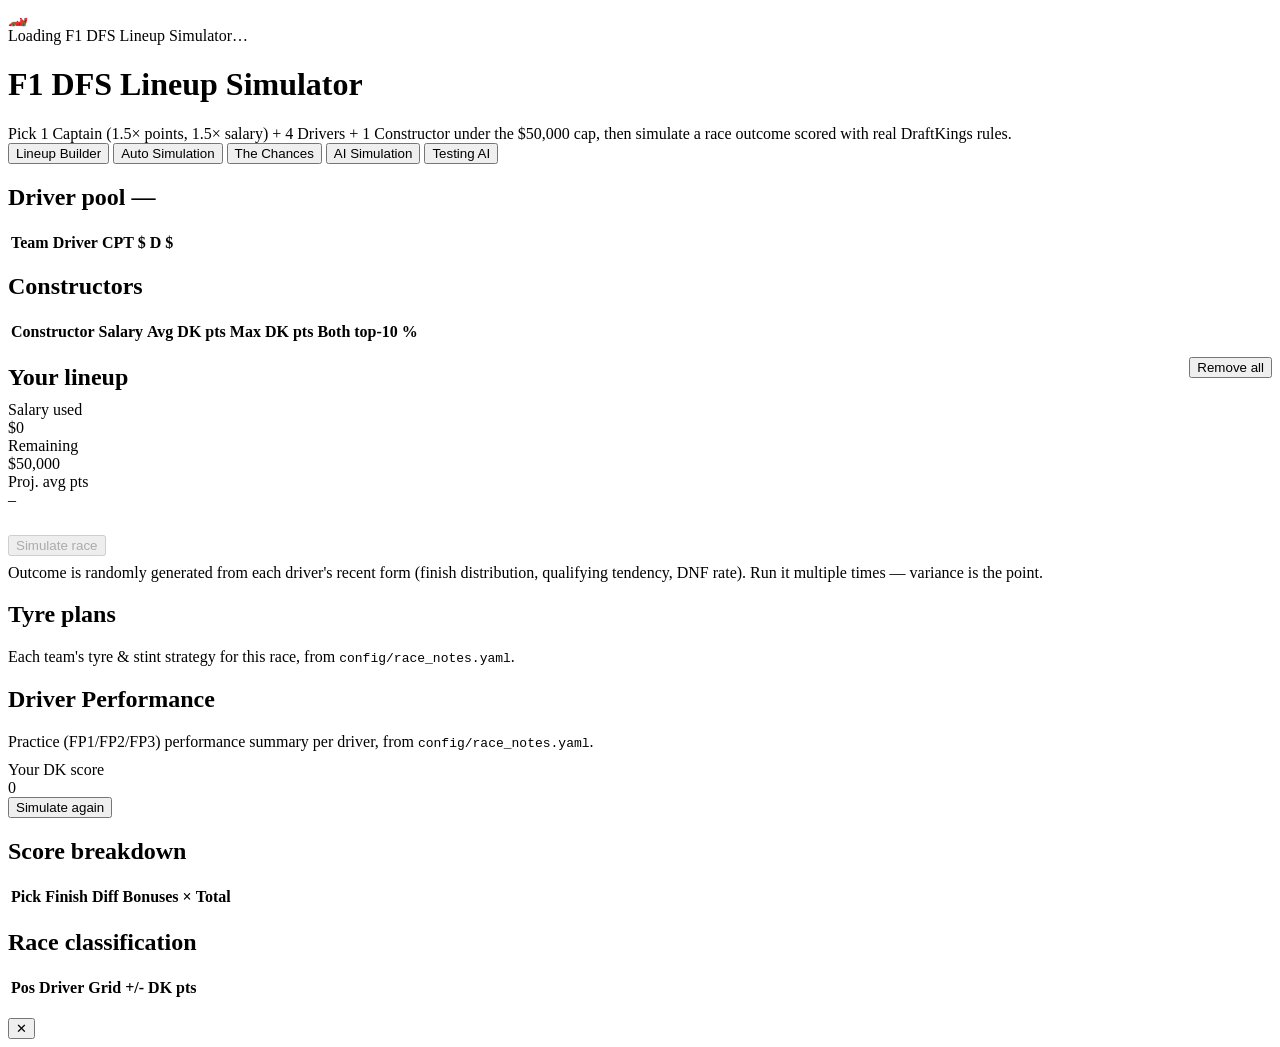
==== dashboard/assets/index.html @ ca0edd59 "Modularise the dashboard: 1368-line inline script -> 10 assets + a builder dashboard/index.html was " ====
<!DOCTYPE html>
<html lang="en">
<head>
<meta charset="utf-8">
<meta name="viewport" content="width=device-width, initial-scale=1">
<title>F1 DFS Lineup Simulator</title>
<script src="data.js"></script>
<style>
@@CSS@@
</style>
</head>
<body class="viz-root">

<div id="splash-overlay">
  <div class="splash-track">
    <span class="splash-car">🏎️</span>
    <div class="splash-finish"></div>
  </div>
  <div class="splash-label">Loading F1 DFS Lineup Simulator…</div>
</div>

<h1 id="race-title">F1 DFS Lineup Simulator</h1>
<div class="sub">Pick 1 Captain (1.5× points, 1.5× salary) + 4 Drivers + 1 Constructor under the $50,000 cap, then simulate a race outcome scored with real DraftKings rules.</div>

<div class="tabs">
  <button class="tab-btn active" id="tab-builder-btn" onclick="switchTab('builder')">Lineup Builder</button>
  <button class="tab-btn" id="tab-auto-btn" onclick="switchTab('auto')">Auto Simulation</button>
  <button class="tab-btn" id="tab-chances-btn" onclick="switchTab('chances')">The Chances</button>
  <button class="tab-btn" id="tab-ai-btn" onclick="switchTab('ai')">AI Simulation</button>
  <button class="tab-btn" id="tab-testing-btn" onclick="switchTab('testing')">Testing AI</button>
</div>

<div id="tab-builder">
<div class="layout">
  <div class="card">
    <h2>Driver pool — <span id="race-name"></span></h2>
    <table id="pool">
      <thead>
        <tr>
          <th>Team</th>
          <th>Driver</th>
          <th class="num sortable" data-k="salaryCpt">CPT $</th>
          <th class="num sortable" data-k="salary">D $</th>
          <th></th>
        </tr>
      </thead>
      <tbody></tbody>
    </table>
    <h2 style="margin-top:18px">Constructors</h2>
    <table id="cpool">
      <thead>
        <tr>
          <th>Constructor</th>
          <th class="num csortable" data-k="salary">Salary</th>
          <th class="num csortable" data-k="avgDk">Avg DK pts</th>
          <th class="num csortable" data-k="maxDk">Max DK pts</th>
          <th class="num csortable" data-k="bothPtsRate">Both top-10 %</th>
          <th></th>
        </tr>
      </thead>
      <tbody></tbody>
    </table>
  </div>

  <div>
    <div class="card">
      <div style="display:flex;align-items:center;justify-content:space-between;margin-bottom:10px">
        <h2 style="margin-bottom:0">Your lineup</h2>
        <button id="clear-btn">Remove all</button>
      </div>
      <div class="tiles">
        <div class="tile"><div class="label">Salary used</div><div class="value" id="sal-used">$0</div></div>
        <div class="tile"><div class="label">Remaining</div><div class="value" id="sal-left">$50,000</div></div>
        <div class="tile"><div class="label">Proj. avg pts</div><div class="value" id="proj-pts">–</div></div>
      </div>
      <div class="meter"><div id="sal-meter" style="width:0%"></div></div>
      <div id="lineup-slots" style="margin-top:12px"></div>
      <div id="lineup-warn"></div>
      <button class="primary" id="sim-btn" style="margin-top:14px" disabled>Simulate race</button>
      <div class="sub" style="margin-top:8px">Outcome is randomly generated from each driver's recent form (finish distribution, qualifying tendency, DNF rate). Run it multiple times — variance is the point.</div>
    </div>

    <div class="card" style="margin-top:16px">
      <h2>Tyre plans</h2>
      <div class="sub" style="margin-bottom:10px">Each team's tyre & stint strategy for this race, from <code>config/race_notes.yaml</code>.</div>
      <div id="tyre-plans"></div>
    </div>

    <div class="card" style="margin-top:16px">
      <h2>Driver Performance</h2>
      <div class="sub" style="margin-bottom:10px">Practice (FP1/FP2/FP3) performance summary per driver, from <code>config/race_notes.yaml</code>.</div>
      <div id="driver-performance"></div>
    </div>
  </div>
</div>

<div id="results">
  <div class="card">
    <div class="hero-row">
      <div>
        <div class="tile"><div class="label">Your DK score</div><div class="hero" id="total-score">0</div></div>
      </div>
      <div class="sub" id="sim-count"></div>
      <div style="flex:1"></div>
      <button id="resim-btn">Simulate again</button>
    </div>
    <div class="results-grid">
      <div>
        <h2>Score breakdown</h2>
        <table id="breakdown">
          <thead><tr>
            <th>Pick</th><th class="num">Finish</th><th class="num">Diff</th>
            <th>Bonuses</th><th class="num">×</th><th class="num">Total</th>
          </tr></thead>
          <tbody></tbody>
        </table>
      </div>
      <div>
        <h2>Race classification</h2>
        <table id="classification">
          <thead><tr>
            <th class="num">Pos</th><th>Driver</th><th class="num">Grid</th>
            <th class="num">+/-</th><th class="num">DK pts</th>
          </tr></thead>
          <tbody></tbody>
        </table>
      </div>
    </div>
  </div>
</div>
</div>

<div id="tab-auto" style="display:none">
  <div class="card" style="max-width:1280px">
    <h2>Auto Simulation — build the optimal lineup</h2>
    <div class="sub" style="margin-bottom:12px">
      Searches every legal combination of 1 Captain + 4 Drivers + 1 Constructor under the
      $50,000 cap and DK's same-team rule, shortlists the best by projected points, then
      Monte Carlo simulates each shortlisted lineup to rank them by simulated average score.
    </div>
    <button class="primary" id="auto-run-btn" style="max-width:260px">Run auto simulation</button>
    <div class="sub" id="auto-status" style="margin-top:8px"></div>
    <div id="auto-results-wrap" style="margin-top:14px;max-height:640px;overflow-y:auto;display:none">
      <table id="auto-results">
        <thead><tr>
          <th class="num">#</th><th>Captain</th><th>Drivers</th><th>Constructor</th>
          <th class="num">Salary</th><th class="num">Avg score</th><th class="num">Range</th><th></th>
        </tr></thead>
        <tbody></tbody>
      </table>
    </div>
  </div>
</div>

<div id="tab-chances" style="display:none">
  <div class="card" style="max-width:1280px">
    <h2>The Chances</h2>
    <div class="sub" id="chances-intro" style="margin-bottom:12px">
      Run Auto or AI Simulation and Load a lineup (or let Auto Simulation finish, which does
      this automatically for its #1 pick) — this tab explains what has to happen for that
      lineup's best-case outcome, and how likely it is.
    </div>
    <div id="chances-body"></div>
  </div>

  <div class="card" style="margin-top:16px" id="chances-why-card">
    <h2>Why this percent?</h2>
    <div id="chances-why-body"></div>
  </div>
</div>

<div id="tab-ai" style="display:none">
<div class="layout">
  <div class="card">
    <div style="display:flex;align-items:center;gap:12px;flex-wrap:wrap">
      <h2 style="margin:0">AI Simulation</h2>
      <label class="sub" for="ai-min-chance" style="display:flex;align-items:center;gap:6px;margin:0">
        Min pick chance:
        <select id="ai-min-chance">
          <option value="0.05">5%</option>
          <option value="0.06">6%</option>
          <option value="0.07">7%</option>
          <option value="0.08">8%</option>
          <option value="0.09">9%</option>
          <option value="0.10">10%</option>
          <option value="0.11">11%</option>
          <option value="0.12">12%</option>
          <option value="0.13">13%</option>
          <option value="0.14">14%</option>
          <option value="0.15">15%</option>
          <option value="0.16">16%</option>
          <option value="0.17">17%</option>
          <option value="0.18">18%</option>
          <option value="0.19">19%</option>
          <option value="0.20">20%</option>
        </select>
      </label>
    </div>
    <div class="sub" style="margin-bottom:12px">
      Shortlists strong candidate lineups (same search as Auto Simulation), then keeps
      simulating them continuously in the background — no need to click Simulate. Averages
      refine live as more simulations pile up; leave it running and check back later, or
      click Stop whenever you've seen enough.
    </div>
    <div style="display:flex;gap:8px">
      <button class="primary" id="ai-start-btn" style="max-width:160px">Start</button>
      <button id="ai-stop-btn" style="max-width:160px" disabled>Stop</button>
    </div>
    <div class="sub" id="ai-status" style="margin-top:8px"></div>
    <div id="ai-results-wrap" style="margin-top:14px;max-height:640px;overflow-y:auto;display:none">
      <table id="ai-results">
        <thead><tr>
          <th class="num">#</th><th>Captain</th><th>Drivers</th><th>Constructor</th>
          <th class="num">Salary</th><th class="num">Avg score</th><th class="num">Range</th>
          <th class="num">Sims</th><th>Chances</th><th></th>
        </tr></thead>
        <tbody></tbody>
      </table>
    </div>
  </div>

  <div class="card">
    <h2>Driver's Qualifying</h2>
    <div class="sub" style="margin-bottom:10px">
      After qualifying, reorder drivers (▲/▼) into the real classification and enter any grid
      penalties, then Apply grid — every simulation (Simulate race, Auto/AI Simulation, The
      Chances) will use this real grid instead of a randomly simulated one.
    </div>
    <table id="quali-table">
      <thead><tr>
        <th class="num">Pos</th><th>Driver</th><th class="num">Penalty</th>
        <th class="num">Grid</th><th></th>
      </tr></thead>
      <tbody></tbody>
    </table>
    <div style="display:flex;gap:8px;margin-top:12px">
      <button class="primary" id="quali-apply-btn" style="max-width:160px">Apply grid</button>
      <button id="quali-reset-btn" style="max-width:200px">Use simulated grid</button>
    </div>
    <div class="sub" id="quali-status" style="margin-top:8px"></div>
  </div>
</div>
</div>

<div id="tab-testing" style="display:none">
  <div class="card" style="max-width:1280px">
    <h2>Testing AI — backtest against a past season</h2>
    <div class="sub" style="margin-bottom:12px">
      Pick a season (1950, F1's first year, through 2025), then this picks a lineup using
      today's rules (salary cap, DK scoring, current driver salaries) and checks what it would
      have <b>actually</b> scored in every race that season we have real results for — using
      the genuine historical DK points from those races, not projections. Click a race below to
      narrow the test to just that Grand Prix instead of the whole season: the lineup is picked
      without looking at that race's result, then its result is revealed to show the points
      scored.
    </div>
    <div class="warn" style="color:var(--text-secondary)">
      ⚠ We don't have real historical DraftKings salaries or contest payouts for past races —
      DK doesn't archive old pricing, and this project only started saving weekly snapshots
      recently. So this uses <b>today's</b> salaries/cap as a stand-in for pricing in every
      past race tested. Scores shown are real historical points, not fabricated — but treat any
      "would this have made money" read as a rough proxy, not a real payout simulation. Also:
      race + DK data has only actually been fetched for a few recent seasons so far (see
      status below); most years in the dropdown won't have data yet until backfilled.
    </div>
    <div style="display:flex;align-items:center;gap:8px;margin-top:12px;flex-wrap:wrap">
      <label class="sub" for="testing-year-select" style="margin:0">Season:</label>
      <select id="testing-year-select"></select>
      <button class="primary" id="testing-run-btn" style="max-width:200px">Run test</button>
    </div>
    <div id="testing-season-races" style="margin-top:10px"></div>
    <div class="sub" id="testing-status" style="margin-top:8px"></div>
    <div id="testing-results" style="display:none;margin-top:14px">
      <div id="testing-lineup-summary" style="margin-bottom:14px"></div>
      <div class="tiles" style="grid-template-columns:repeat(4,1fr)">
        <div class="tile"><div class="label">Races that season</div><div class="value" id="testing-races-total">–</div></div>
        <div class="tile"><div class="label">Had full data for</div><div class="value" id="testing-races-data">–</div></div>
        <div class="tile"><div class="label">Avg actual score</div><div class="value" id="testing-avg-score">–</div></div>
        <div class="tile"><div class="label">Beat field-average lineup</div><div class="value" id="testing-beat-rate">–</div></div>
      </div>
      <div style="margin-top:14px;max-height:500px;overflow-y:auto">
        <table id="testing-table">
          <thead><tr>
            <th class="num">Round</th><th>Race</th><th class="num">Our score</th>
            <th class="num">Field-avg lineup</th><th class="num">Delta</th>
          </tr></thead>
          <tbody></tbody>
        </table>
      </div>
    </div>
  </div>
</div>

<div class="modal-backdrop" id="driver-modal">
  <div class="modal-card">
    <div class="modal-head">
      <img class="team-logo" id="dm-logo" src="" alt="">
      <div>
        <div class="nm" id="dm-name"></div>
        <div class="team-nm" id="dm-team"></div>
      </div>
      <button class="modal-close" id="dm-close">✕</button>
    </div>
    <div class="modal-stats" id="dm-stats"></div>
  </div>
</div>

<script>
@@JS@@
</script>
</body>
</html>
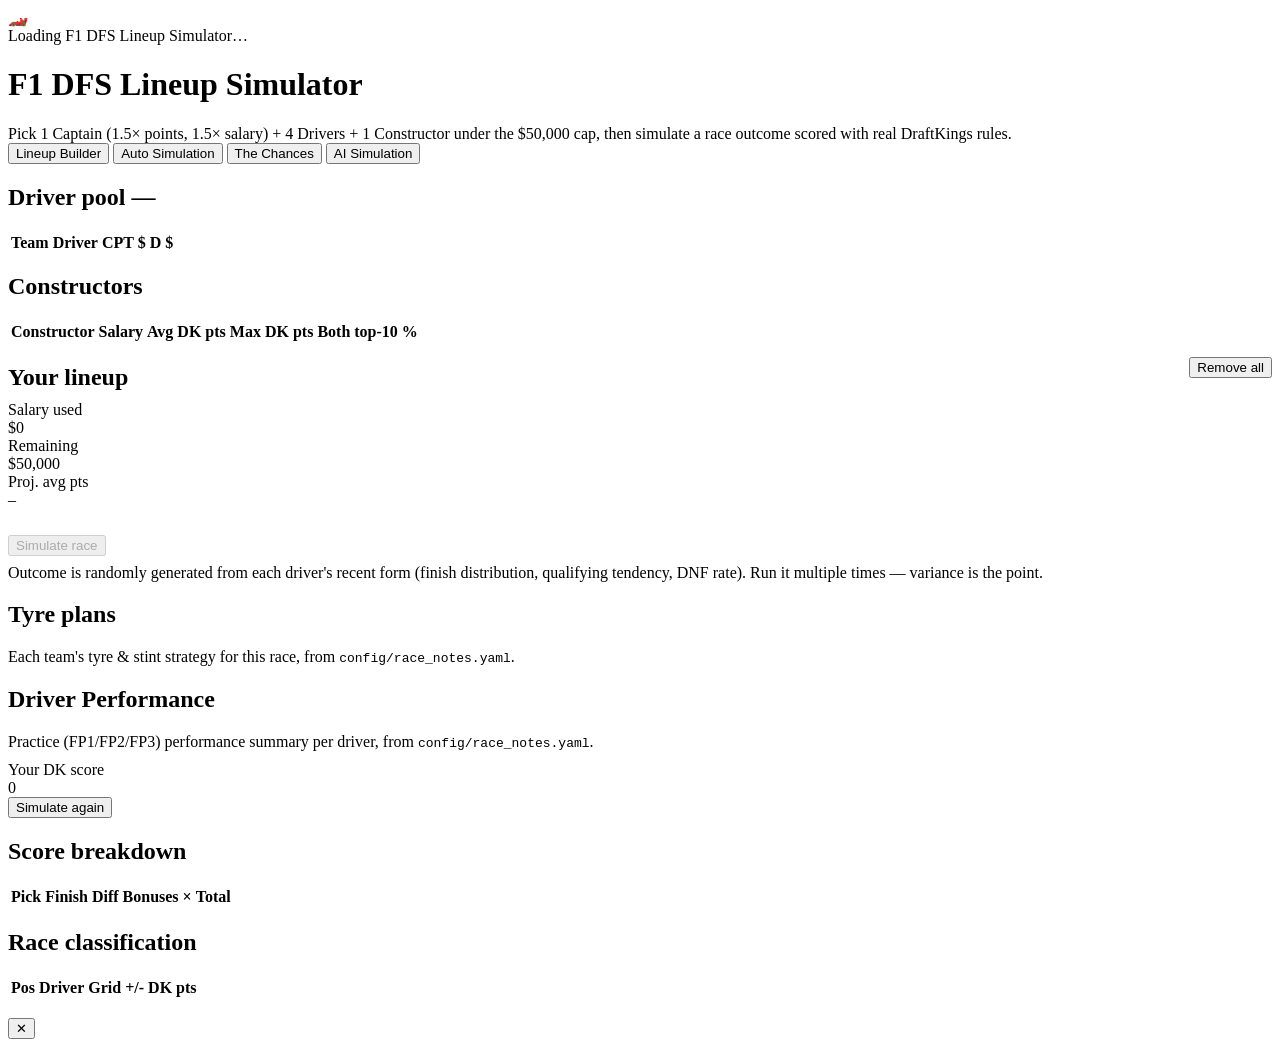
==== commit 02e301e7: "Dashboard: remove the Testing AI tab Drops the Testing AI backtest tab entirely: the tab button and " ====
--- a/dashboard/assets/index.html
+++ b/dashboard/assets/index.html
@@ -27,7 +27,6 @@
   <button class="tab-btn" id="tab-auto-btn" onclick="switchTab('auto')">Auto Simulation</button>
   <button class="tab-btn" id="tab-chances-btn" onclick="switchTab('chances')">The Chances</button>
   <button class="tab-btn" id="tab-ai-btn" onclick="switchTab('ai')">AI Simulation</button>
-  <button class="tab-btn" id="tab-testing-btn" onclick="switchTab('testing')">Testing AI</button>
 </div>
 
 <div id="tab-builder">
@@ -242,55 +241,6 @@
 </div>
 </div>
 
-<div id="tab-testing" style="display:none">
-  <div class="card" style="max-width:1280px">
-    <h2>Testing AI — backtest against a past season</h2>
-    <div class="sub" style="margin-bottom:12px">
-      Pick a season (1950, F1's first year, through 2025), then this picks a lineup using
-      today's rules (salary cap, DK scoring, current driver salaries) and checks what it would
-      have <b>actually</b> scored in every race that season we have real results for — using
-      the genuine historical DK points from those races, not projections. Click a race below to
-      narrow the test to just that Grand Prix instead of the whole season: the lineup is picked
-      without looking at that race's result, then its result is revealed to show the points
-      scored.
-    </div>
-    <div class="warn" style="color:var(--text-secondary)">
-      ⚠ We don't have real historical DraftKings salaries or contest payouts for past races —
-      DK doesn't archive old pricing, and this project only started saving weekly snapshots
-      recently. So this uses <b>today's</b> salaries/cap as a stand-in for pricing in every
-      past race tested. Scores shown are real historical points, not fabricated — but treat any
-      "would this have made money" read as a rough proxy, not a real payout simulation. Also:
-      race + DK data has only actually been fetched for a few recent seasons so far (see
-      status below); most years in the dropdown won't have data yet until backfilled.
-    </div>
-    <div style="display:flex;align-items:center;gap:8px;margin-top:12px;flex-wrap:wrap">
-      <label class="sub" for="testing-year-select" style="margin:0">Season:</label>
-      <select id="testing-year-select"></select>
-      <button class="primary" id="testing-run-btn" style="max-width:200px">Run test</button>
-    </div>
-    <div id="testing-season-races" style="margin-top:10px"></div>
-    <div class="sub" id="testing-status" style="margin-top:8px"></div>
-    <div id="testing-results" style="display:none;margin-top:14px">
-      <div id="testing-lineup-summary" style="margin-bottom:14px"></div>
-      <div class="tiles" style="grid-template-columns:repeat(4,1fr)">
-        <div class="tile"><div class="label">Races that season</div><div class="value" id="testing-races-total">–</div></div>
-        <div class="tile"><div class="label">Had full data for</div><div class="value" id="testing-races-data">–</div></div>
-        <div class="tile"><div class="label">Avg actual score</div><div class="value" id="testing-avg-score">–</div></div>
-        <div class="tile"><div class="label">Beat field-average lineup</div><div class="value" id="testing-beat-rate">–</div></div>
-      </div>
-      <div style="margin-top:14px;max-height:500px;overflow-y:auto">
-        <table id="testing-table">
-          <thead><tr>
-            <th class="num">Round</th><th>Race</th><th class="num">Our score</th>
-            <th class="num">Field-avg lineup</th><th class="num">Delta</th>
-          </tr></thead>
-          <tbody></tbody>
-        </table>
-      </div>
-    </div>
-  </div>
-</div>
-
 <div class="modal-backdrop" id="driver-modal">
   <div class="modal-card">
     <div class="modal-head">
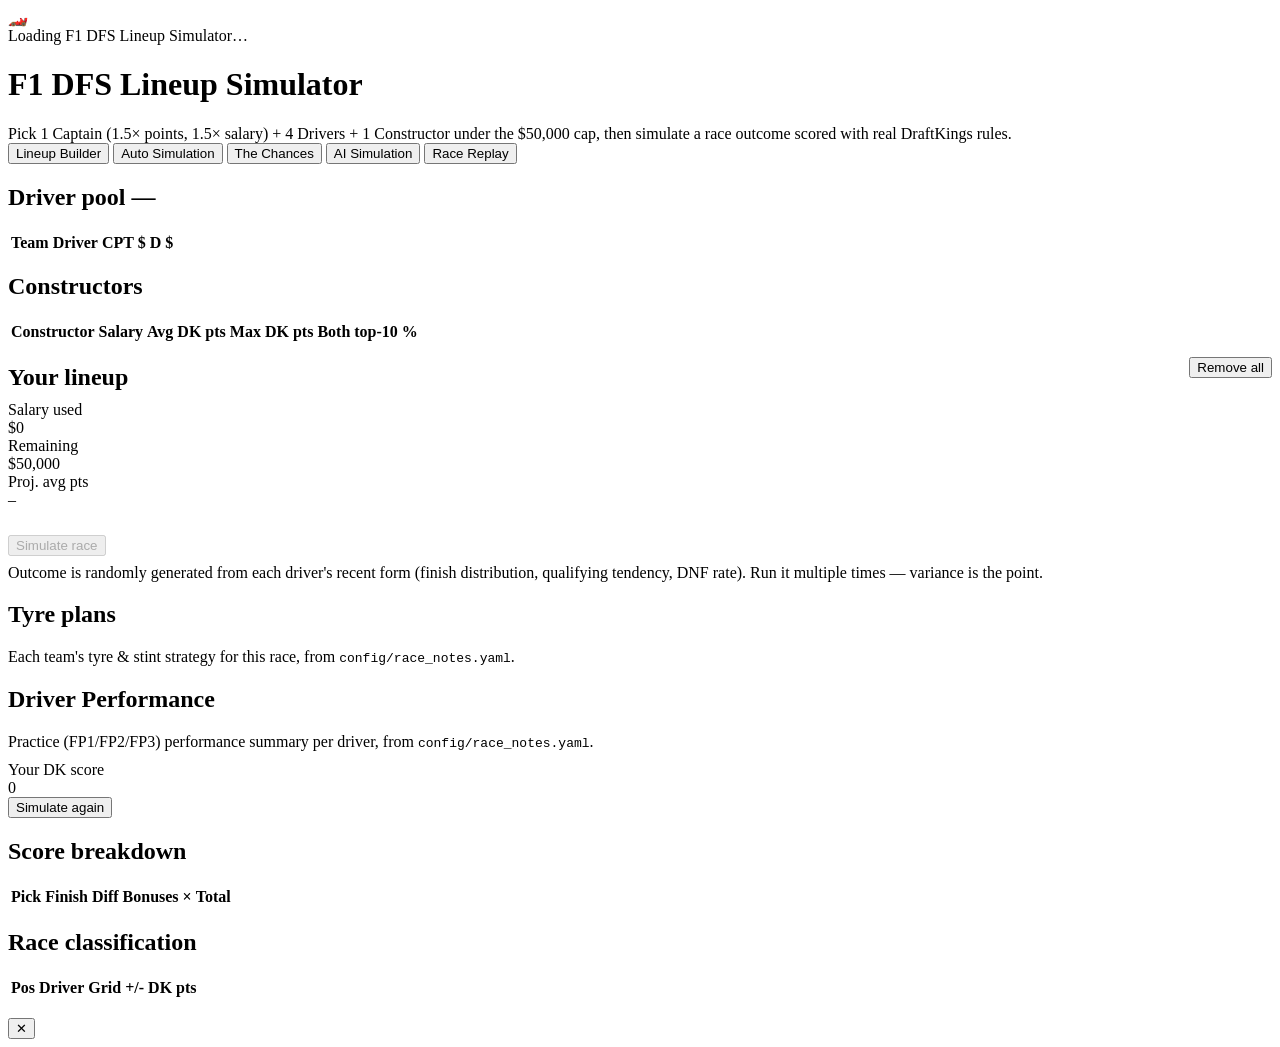
==== commit 6e900b07: "Add Race Replay navigation to dashboard" ====
--- a/dashboard/assets/index.html
+++ b/dashboard/assets/index.html
@@ -27,6 +27,7 @@
   <button class="tab-btn" id="tab-auto-btn" onclick="switchTab('auto')">Auto Simulation</button>
   <button class="tab-btn" id="tab-chances-btn" onclick="switchTab('chances')">The Chances</button>
   <button class="tab-btn" id="tab-ai-btn" onclick="switchTab('ai')">AI Simulation</button>
+  <button class="tab-btn" onclick="window.location.href='replay.html'">Race Replay</button>
 </div>
 
 <div id="tab-builder">
